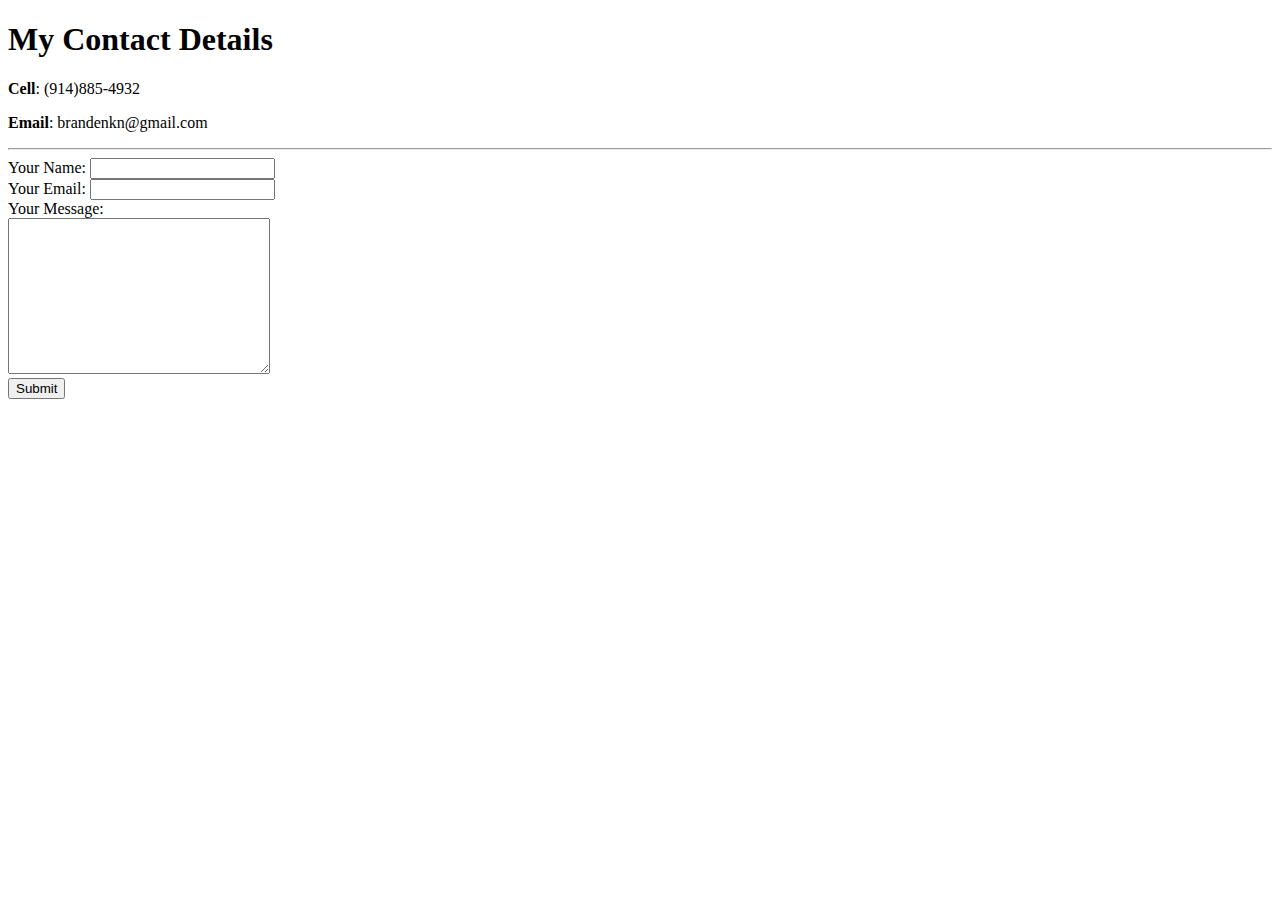
==== contactme.html @ 3af6017e "Added initial CV website files" ====
<!DOCTYPE html>
<html lang="en" dir="ltr">

<head>
  <meta charset="utf-8">
  <title>Contact Me</title>
</head>

<body>
  <h1>My Contact Details</h1>
  <p><strong>Cell</strong>: (914)885-4932</p>
  <p><strong>Email</strong>: brandenkn@gmail.com</p>
  <hr>
  <form class="" action="mailto:brandenkn@gmail.com" method="post" enctype="text/plain">
    <label>Your Name:</label>
    <input type="text" name="yourName" value=""><br>
    <label>Your Email:</label>
    <input type="email" name="yourEmail" value=""><br>
    <label>Your Message:</label><br>
    <textarea name="yourMessage" rows="10" cols="30"></textarea><br>
    <input type="submit" name="">

  </form>
</body>

</html>
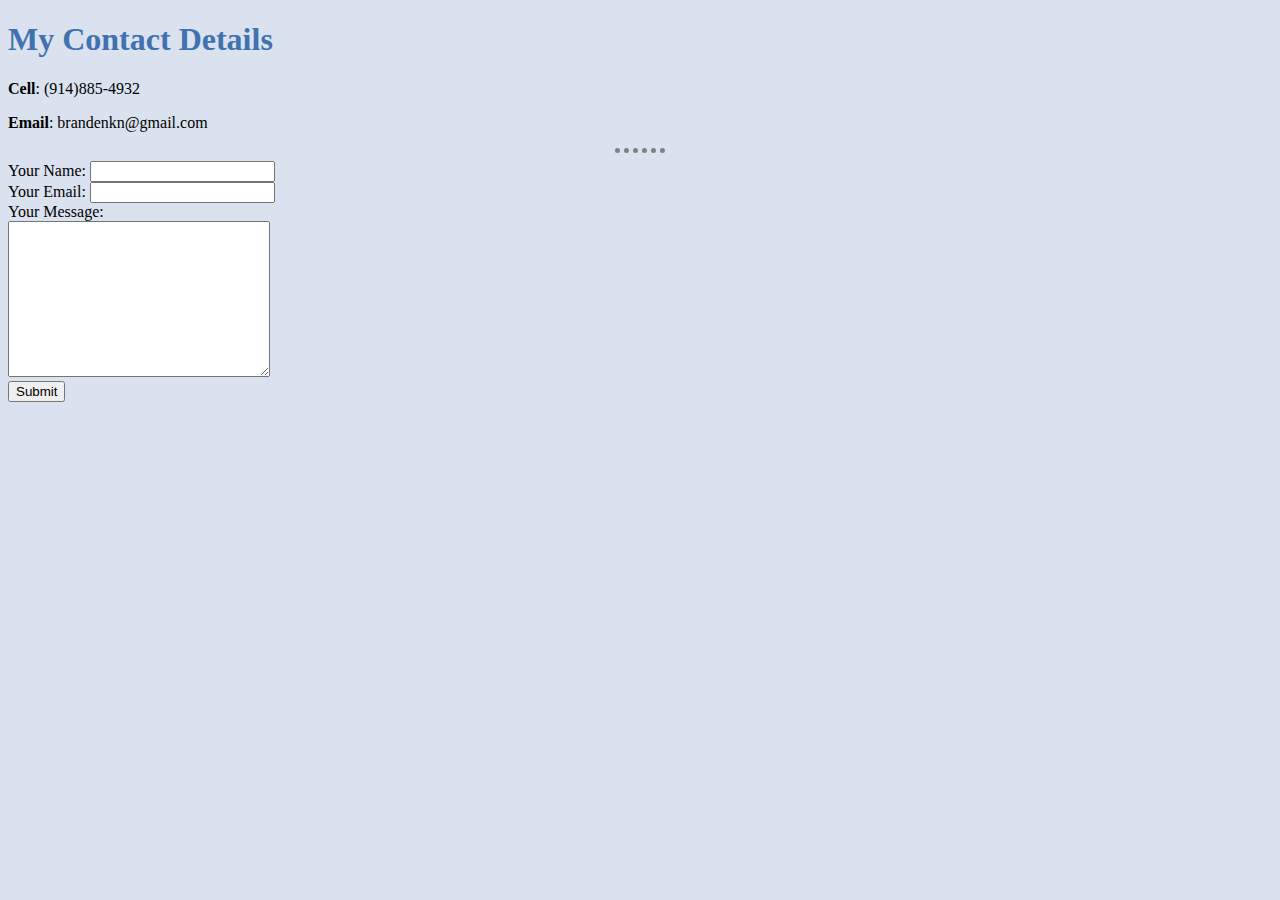
==== commit d28ff1d6: "Added CSS Stylesheet reference" ====
--- a/contactme.html
+++ b/contactme.html
@@ -4,6 +4,7 @@
 <head>
   <meta charset="utf-8">
   <title>Contact Me</title>
+  <link rel="stylesheet" href="css/styles.css">
 </head>
 
 <body>
@@ -18,7 +19,7 @@
     <input type="email" name="yourEmail" value=""><br>
     <label>Your Message:</label><br>
     <textarea name="yourMessage" rows="10" cols="30"></textarea><br>
-    <input type="submit" name="">
+    <input type="submit" value="Submit" name="">
 
   </form>
 </body>
--- a/css/styles.css
+++ b/css/styles.css
@@ -0,0 +1,19 @@
+/* Link to color palatte https://colorhunt.co/palette/f9f7f7dbe2ef3f72af112d4e */
+body {
+  background-color: #DBE2EF;
+}
+
+hr {
+  border-style: dotted none none;
+  border-color: grey;
+  border-width: 5px;
+  width: 50px;
+}
+
+h1 {
+  color: #3F72AF;
+}
+
+h3 {
+  color: #3F72AF;
+}
